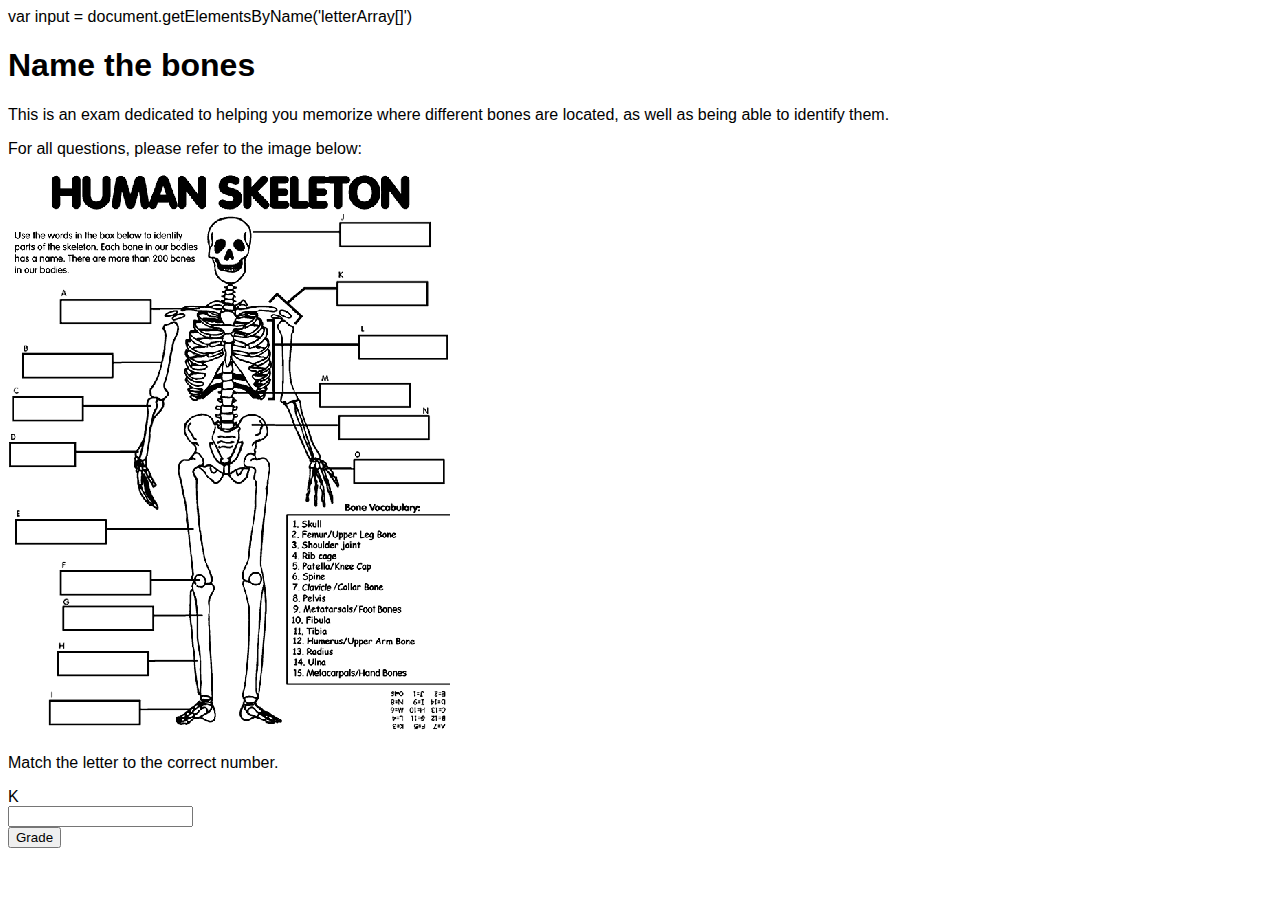
==== index.html @ 1e64c0ba "mid 2/3/22 changes" ====
<!DOCTYPE html>
var input = document.getElementsByName('letterArray[]')
<html>
  <head>
     <link rel="stylesheet" type="text/css" href="style.CSS">
     <script src="https://ajax.googleapis.com/ajax/libs/jquery/3.2.1/jquery.min.js"></script>
     <script src="myScript.js"></script>
    <body>
      <h1>Name the bones</h1>
      <p>
        This is an exam dedicated to helping you memorize where different bones are located, as well as being able to identify them.
      </p>
      <p>
        For all questions, please refer to the image below:
      </p>
      <img src="ans.png" id = "ansp" alt="Answer Picture">
      <img src="913.gif" alt="Human Body">
      <p hidden>
        Source: https://www.crayola.com/free-coloring-pages/print/human-skeleton-coloring-page/
      </p>
      <p>
        Match the letter to the correct number.
      </p>
  <!--    <form action="/matching">
        <label for="letterArray">letterArray.</label><br>
      <input type="text" id="m.letterArray" name="m.letterArray"><br>
      <label for="letterArray">letterArrayB.</label><br>
    <input type="text" id="m.letterArray" name="m.letterArray"><br>
      <input type="submit" value="Grade">

    </form>-->

      <form >
        <label id = "alpha" for="letterArray">alpha.</label><br>
      <input type="text" id="m.letterArray" name="m.letterArray"><br>
        <input type="submit" id = "ans" value="Grade">
        <!--<pre><button type="button" onclick="alert('  <i>(A)</i> = 7          <i>(F)</i> = 5          <i>(K)</i> = 3

          <i>(B)</i> = 12         <i>(G)</i> = 11         <i>(L)</i> = 4

          <i>(C)</i> = 13         <i>(H)</i> = 10         <i>(M)</i> = 6

          <i>(D)</i> = 14         <i>(I)</i> = 9          <i>(N)</i> = 8

          <i>(E)</i> = 2          <i>(J)</i> = 1          <i>(O)</i> = 15')">Grade</button></pre>-->
      </form>

 <p hidden><a href="file:///C:/Users/P1.SBJH-RM25-25/Desktop/namethebones/answers.html">Go to Answers</a></p>
    </body>
  </head>
</html>
<!--    <datalist id="m.a" name="m.a"><br>
    <option value="femur">
    <option value="philangee">
    <option value="hip-bone">
    <option value="skull">
    <option value="vertabrae">
</datalist>-->





<p hidden>
   This is a test to see if the hidden function works.
 </p>
---- style.CSS ----
body {


       font-family: 'TOP GUN', sans-serif;


    background-color: ;






}






@font-face {
    font-family: 'TOP GUN';
    font-style: normal;
    font-weight: 300;
    src: local('TOP GUN'), url('https://fonts.cdnfonts.com/s/46740/TopGun-vmK0Z.woff') format('woff');
}

@import url('http://fonts.cdnfonts.com/css/top-gun');
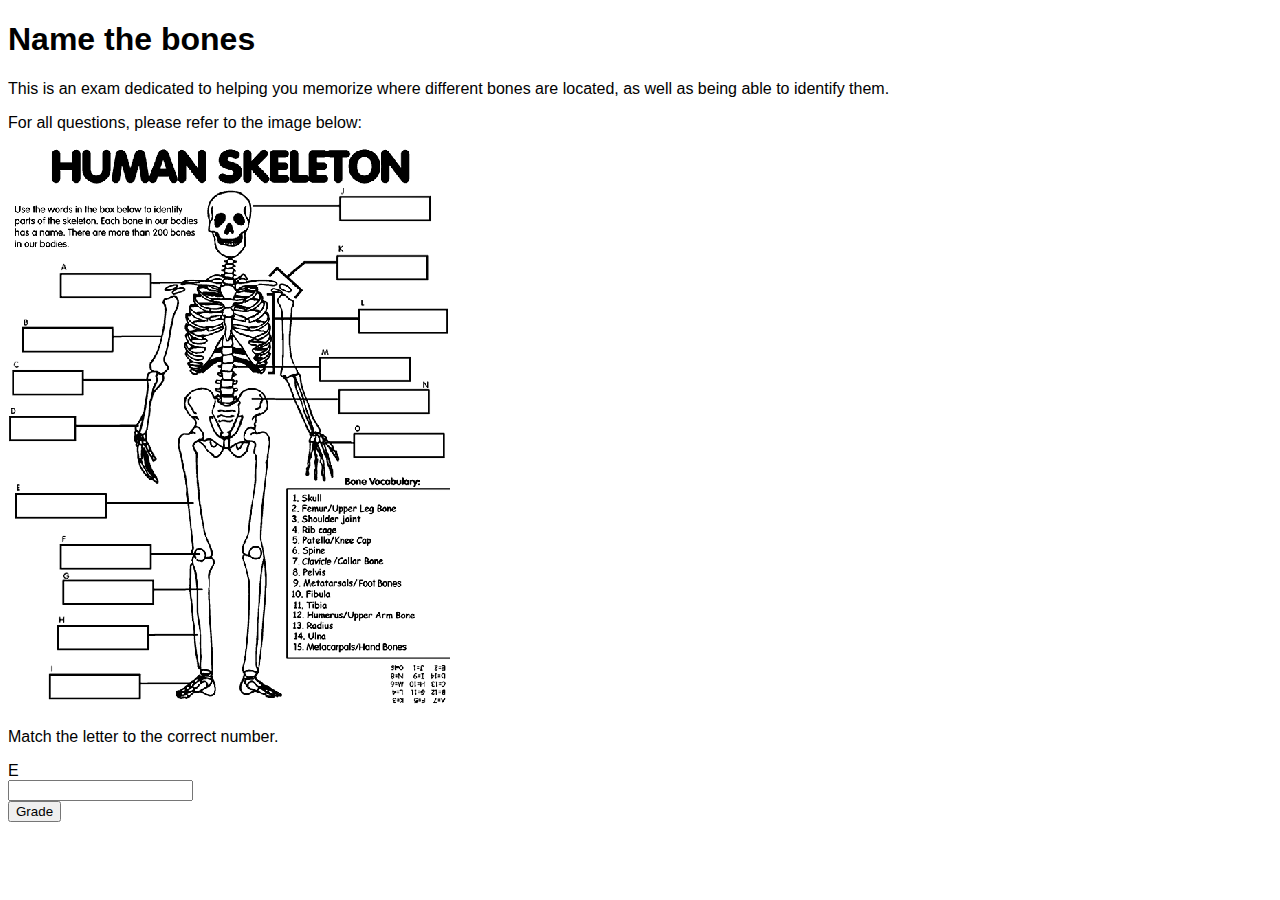
==== commit 18682763: "ef" ====
--- a/index.html
+++ b/index.html
@@ -1,5 +1,5 @@
 <!DOCTYPE html>
-var input = document.getElementsByName('letterArray[]')
+<!--var input = document.getElementsByName('letterArray[]')-->
 <html>
   <head>
      <link rel="stylesheet" type="text/css" href="style.CSS">
@@ -13,7 +13,6 @@
       <p>
         For all questions, please refer to the image below:
       </p>
-      <img src="ans.png" id = "ansp" alt="Answer Picture">
       <img src="913.gif" alt="Human Body">
       <p hidden>
         Source: https://www.crayola.com/free-coloring-pages/print/human-skeleton-coloring-page/
@@ -30,7 +29,7 @@
 
     </form>-->
 
-      <form >
+      <form action="/matching">
         <label id = "alpha" for="letterArray">alpha.</label><br>
       <input type="text" id="m.letterArray" name="m.letterArray"><br>
         <input type="submit" id = "ans" value="Grade">
@@ -55,7 +54,16 @@
     <option value="hip-bone">
     <option value="skull">
     <option value="vertabrae">
-</datalist>-->
+</datalist>
+
+atom://teletype/portal/456975ff-088d-4213-9b71-0c84c50f4ce2
+
+atom://teletype/portal/cdaf59a4-9936-40ab-82f7-d1a79f23e3c8
+
+atom://teletype/portal/2305ed51-529d-459b-9f73-5605376fd07b
+
+
+-->
 
 
 
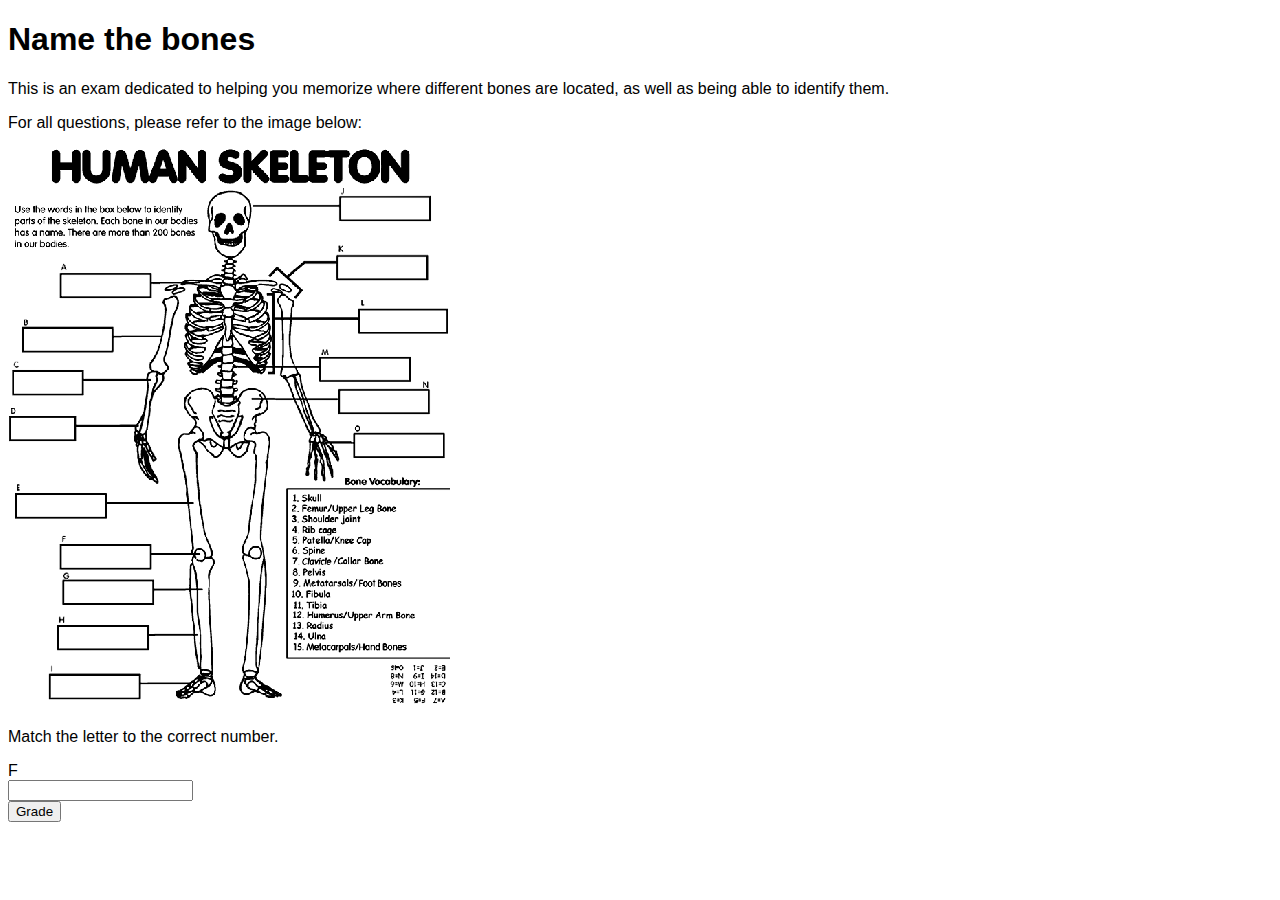
==== commit fb13a811: "Merge branch 'main' of https://github.com/sanchez-christian/namethebones into main" ====
--- a/index.html
+++ b/index.html
@@ -13,6 +13,7 @@
       <p>
         For all questions, please refer to the image below:
       </p>
+      <img src="ans.png" id = "ansp" alt="Answer Picture">
       <img src="913.gif" alt="Human Body">
       <p hidden>
         Source: https://www.crayola.com/free-coloring-pages/print/human-skeleton-coloring-page/
@@ -29,7 +30,7 @@
 
     </form>-->
 
-      <form action="/matching">
+      <form >
         <label id = "alpha" for="letterArray">alpha.</label><br>
       <input type="text" id="m.letterArray" name="m.letterArray"><br>
         <input type="submit" id = "ans" value="Grade">
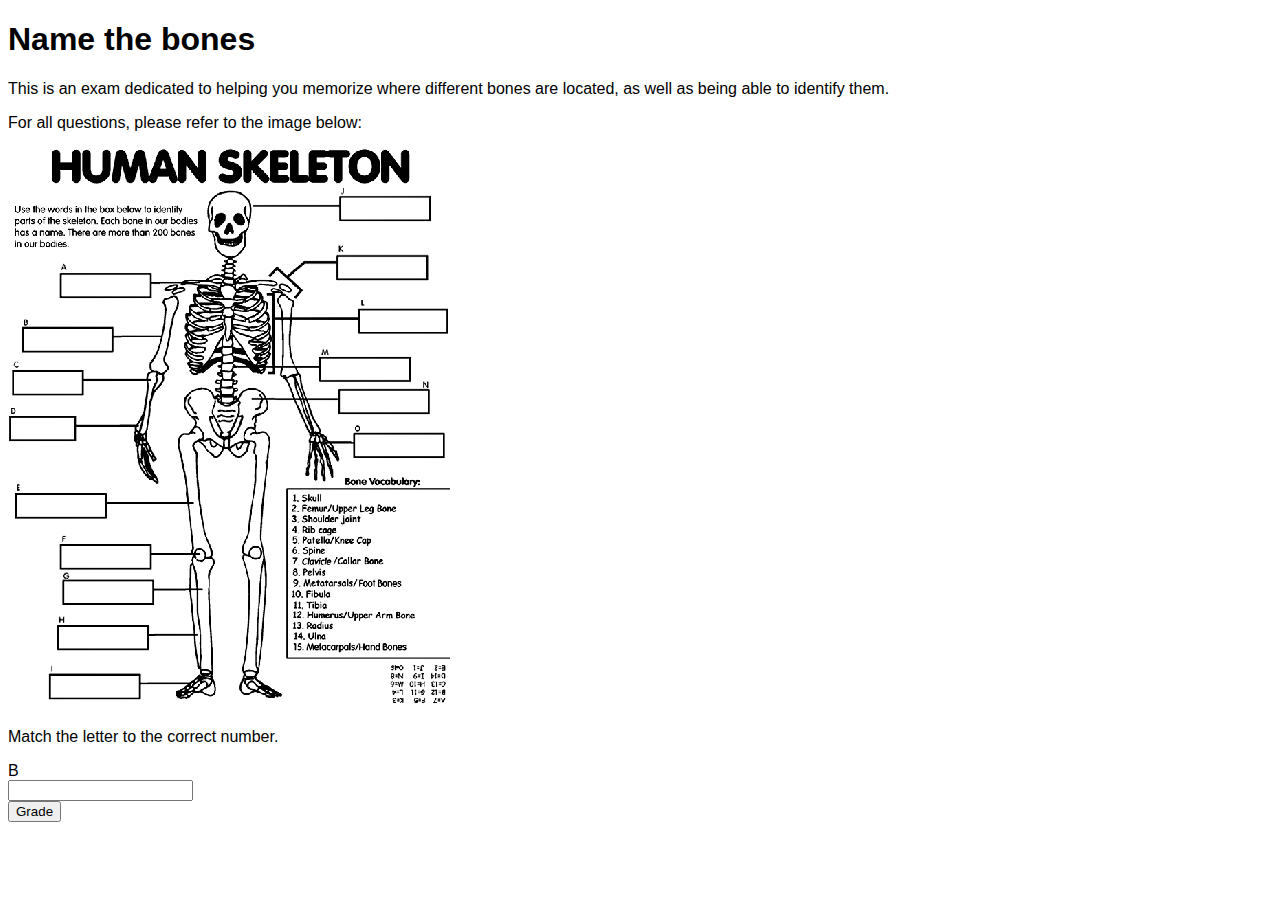
==== commit 519118d6: "end of 2/3/22" ====
--- a/index.html
+++ b/index.html
@@ -14,7 +14,7 @@
         For all questions, please refer to the image below:
       </p>
       <img src="ans.png" id = "ansp" alt="Answer Picture">
-      <img src="913.gif" alt="Human Body">
+      <img src="913.gif" id = "bod" alt="Human Body">
       <p hidden>
         Source: https://www.crayola.com/free-coloring-pages/print/human-skeleton-coloring-page/
       </p>
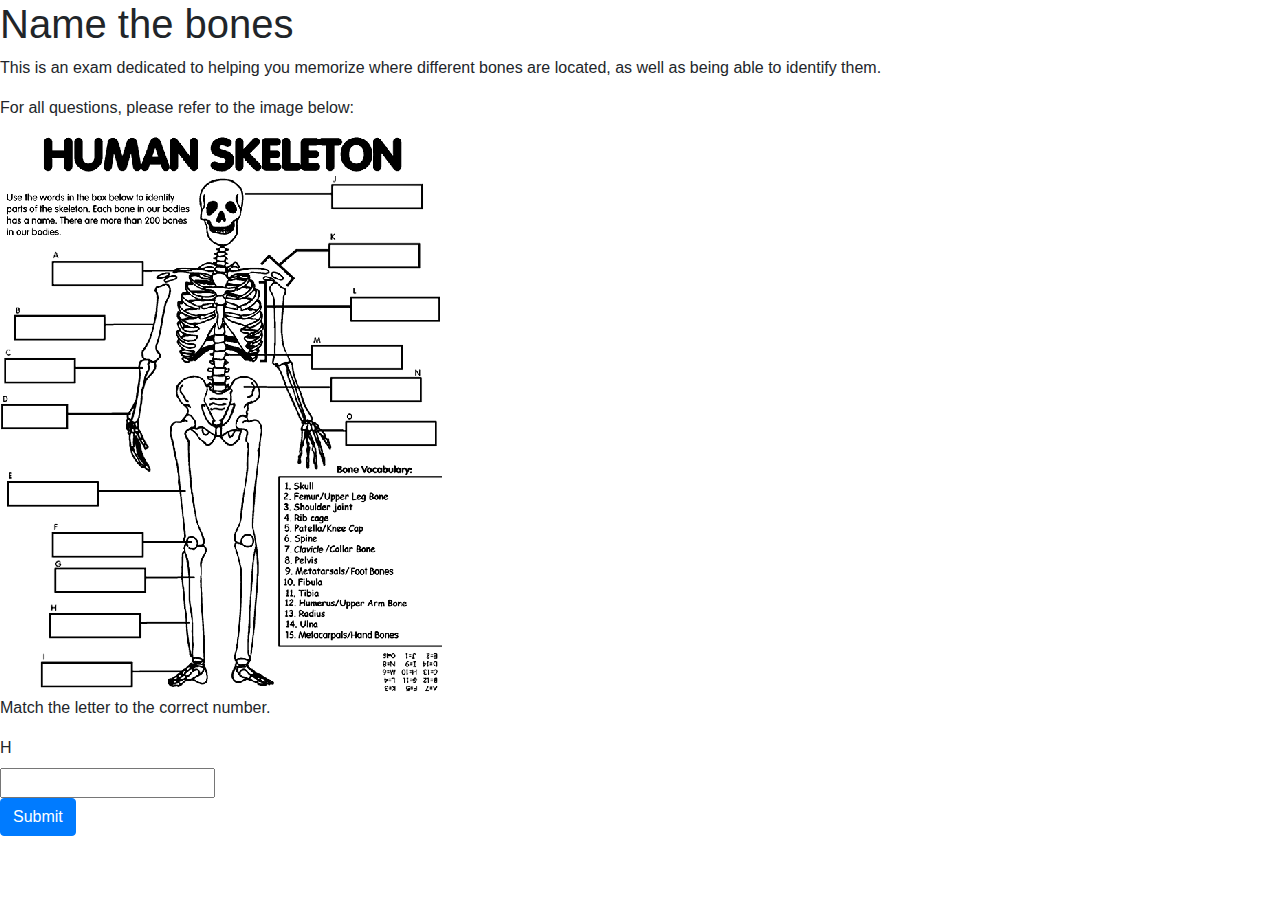
==== commit 09cf2102: "c" ====
--- a/index.html
+++ b/index.html
@@ -2,9 +2,11 @@
 <!--var input = document.getElementsByName('letterArray[]')-->
 <html>
   <head>
+    <link rel="stylesheet" href="https://stackpath.bootstrapcdn.com/bootstrap/4.3.1/css/bootstrap.min.css" integrity="sha384-ggOyR0iXCbMQv3Xipma34MD+dH/1fQ784/j6cY/iJTQUOhcWr7x9JvoRxT2MZw1T" crossorigin="anonymous">
      <link rel="stylesheet" type="text/css" href="style.CSS">
      <script src="https://ajax.googleapis.com/ajax/libs/jquery/3.2.1/jquery.min.js"></script>
      <script src="myScript.js"></script>
+     <script src="bootstrap/js/bootstrap.min.js"></script>
     <body>
       <h1>Name the bones</h1>
       <p>
@@ -33,7 +35,44 @@
       <form >
         <label id = "alpha" for="letterArray">alpha.</label><br>
       <input type="text" id="m.letterArray" name="m.letterArray"><br>
-        <input type="submit" id = "ans" value="Grade">
+        <!--<input type="submit" id = "ans" value="Grade">-->
+        <button type="button" class="btn btn-primary" data-toggle="modal" data-target="#myModal">
+    Submit
+  </button>
+
+  <!-- The Modal -->
+  <div class="modal" id="myModal">
+    <div class="modal-dialog">
+      <div class="modal-content">
+
+        <!-- Modal Header -->
+        <div class="modal-header">
+          <h4 class="modal-title">Testing</h4>
+          <button type="button" class="close" data-dismiss="modal">&times;</button>
+        </div>
+
+        <!-- Modal body -->
+        <div class="modal-body">
+          <i>(A)</i> = 7          <i>(F)</i> = 5          <i>(K)</i> = 3
+
+  <i>(B)</i> = 12         <i>(G)</i> = 11         <i>(L)</i> = 4
+
+  <i>(C)</i> = 13         <i>(H)</i> = 10         <i>(M)</i> = 6
+
+  <i>(D)</i> = 14         <i>(I)</i> = 9          <i>(N)</i> = 8
+
+  <i>(E)</i> = 2          <i>(J)</i> = 1          <i>(O)</i> = 15
+
+        </div>
+
+        <!-- Modal footer -->
+        <div class="modal-footer">
+          <button type="button" class="btn btn-danger" data-dismiss="modal">Close</button>
+        </div>
+
+      </div>
+    </div>
+  </div>
         <!--<pre><button type="button" onclick="alert('  <i>(A)</i> = 7          <i>(F)</i> = 5          <i>(K)</i> = 3
 
           <i>(B)</i> = 12         <i>(G)</i> = 11         <i>(L)</i> = 4
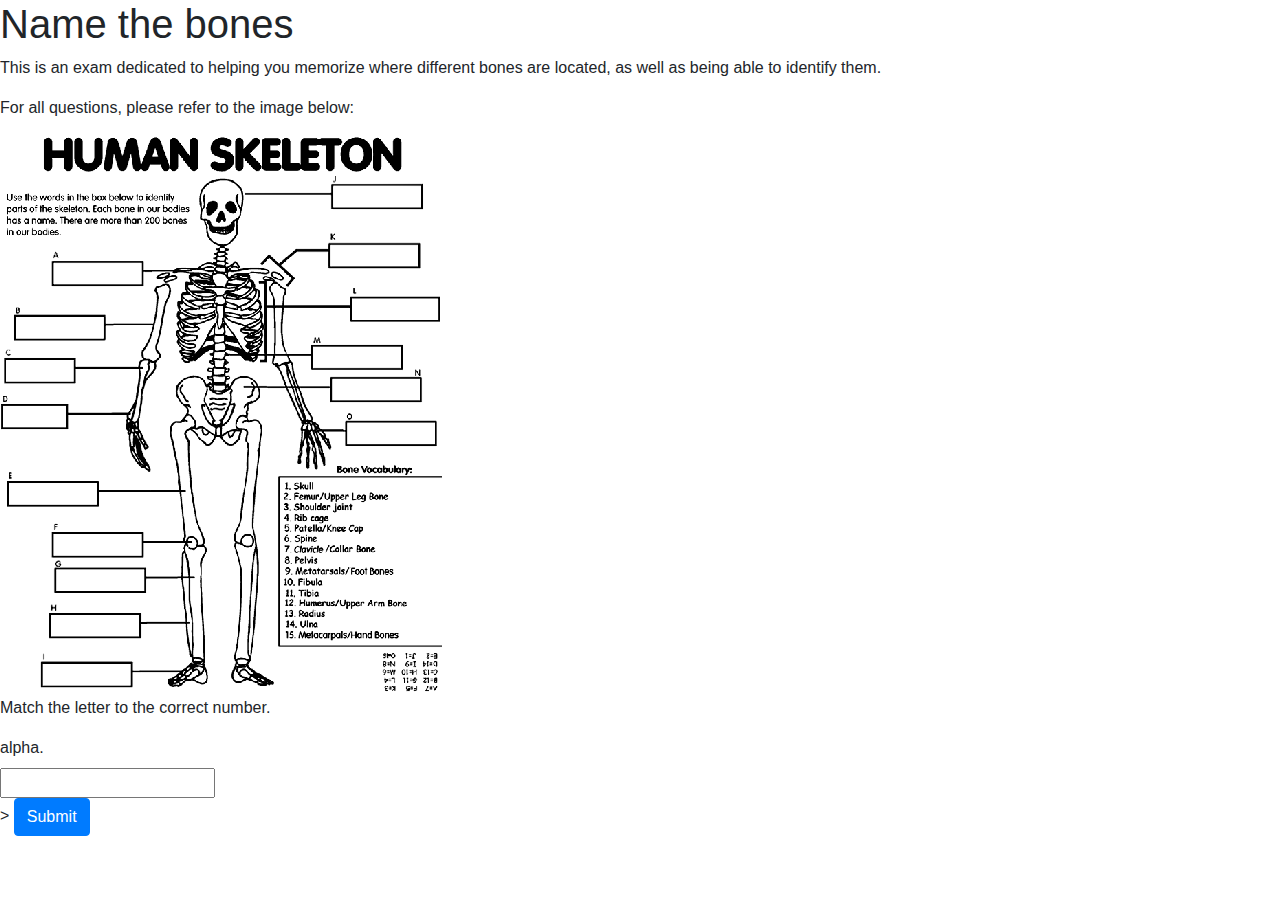
==== commit e31a2324: "put in the drop down with answers" ====
--- a/index.html
+++ b/index.html
@@ -1,12 +1,37 @@
 <!DOCTYPE html>
+
+
+<html lang="en">
+  <head>
+    <meta charset="utf-8">
+    <meta name="viewport" content="width=device-width, initial-scale=1">
+    <link rel="stylesheet" href="https://maxcdn.bootstrapcdn.com/bootstrap/4.5.2/css/bootstrap.min.css">
+    <script src="https://ajax.googleapis.com/ajax/libs/jquery/3.5.1/jquery.min.js"></script>
+    <script src="https://cdnjs.cloudflare.com/ajax/libs/popper.js/1.16.0/umd/popper.min.js"></script>
+    <script src="https://maxcdn.bootstrapcdn.com/bootstrap/4.5.2/js/bootstrap.min.js"></script>
+  <link rel="stylesheet" href="style.CSS">
+
+  </head>
+
+
+
+
+
+
+
+
+
+
+
+
 <!--var input = document.getElementsByName('letterArray[]')-->
-<html>
+<!--<html>
   <head>
     <link rel="stylesheet" href="https://stackpath.bootstrapcdn.com/bootstrap/4.3.1/css/bootstrap.min.css" integrity="sha384-ggOyR0iXCbMQv3Xipma34MD+dH/1fQ784/j6cY/iJTQUOhcWr7x9JvoRxT2MZw1T" crossorigin="anonymous">
      <link rel="stylesheet" type="text/css" href="style.CSS">
      <script src="https://ajax.googleapis.com/ajax/libs/jquery/3.2.1/jquery.min.js"></script>
      <script src="myScript.js"></script>
-     <script src="bootstrap/js/bootstrap.min.js"></script>
+     <script src="bootstrap/js/bootstrap.min.js"></script>-->
     <body>
       <h1>Name the bones</h1>
       <p>
@@ -15,7 +40,7 @@
       <p>
         For all questions, please refer to the image below:
       </p>
-      <img src="ans.png" id = "ansp" alt="Answer Picture">
+      <img hidden src="ans.png" id = "ansp" alt="Answer Picture">
       <img src="913.gif" id = "bod" alt="Human Body">
       <p hidden>
         Source: https://www.crayola.com/free-coloring-pages/print/human-skeleton-coloring-page/
@@ -35,7 +60,7 @@
       <form >
         <label id = "alpha" for="letterArray">alpha.</label><br>
       <input type="text" id="m.letterArray" name="m.letterArray"><br>
-        <!--<input type="submit" id = "ans" value="Grade">-->
+        <hidden<input type="submit" id = "ans" value="Grade">>
         <button type="button" class="btn btn-primary" data-toggle="modal" data-target="#myModal">
     Submit
   </button>
@@ -86,7 +111,7 @@
 
  <p hidden><a href="file:///C:/Users/P1.SBJH-RM25-25/Desktop/namethebones/answers.html">Go to Answers</a></p>
     </body>
-  </head>
+
 </html>
 <!--    <datalist id="m.a" name="m.a"><br>
     <option value="femur">
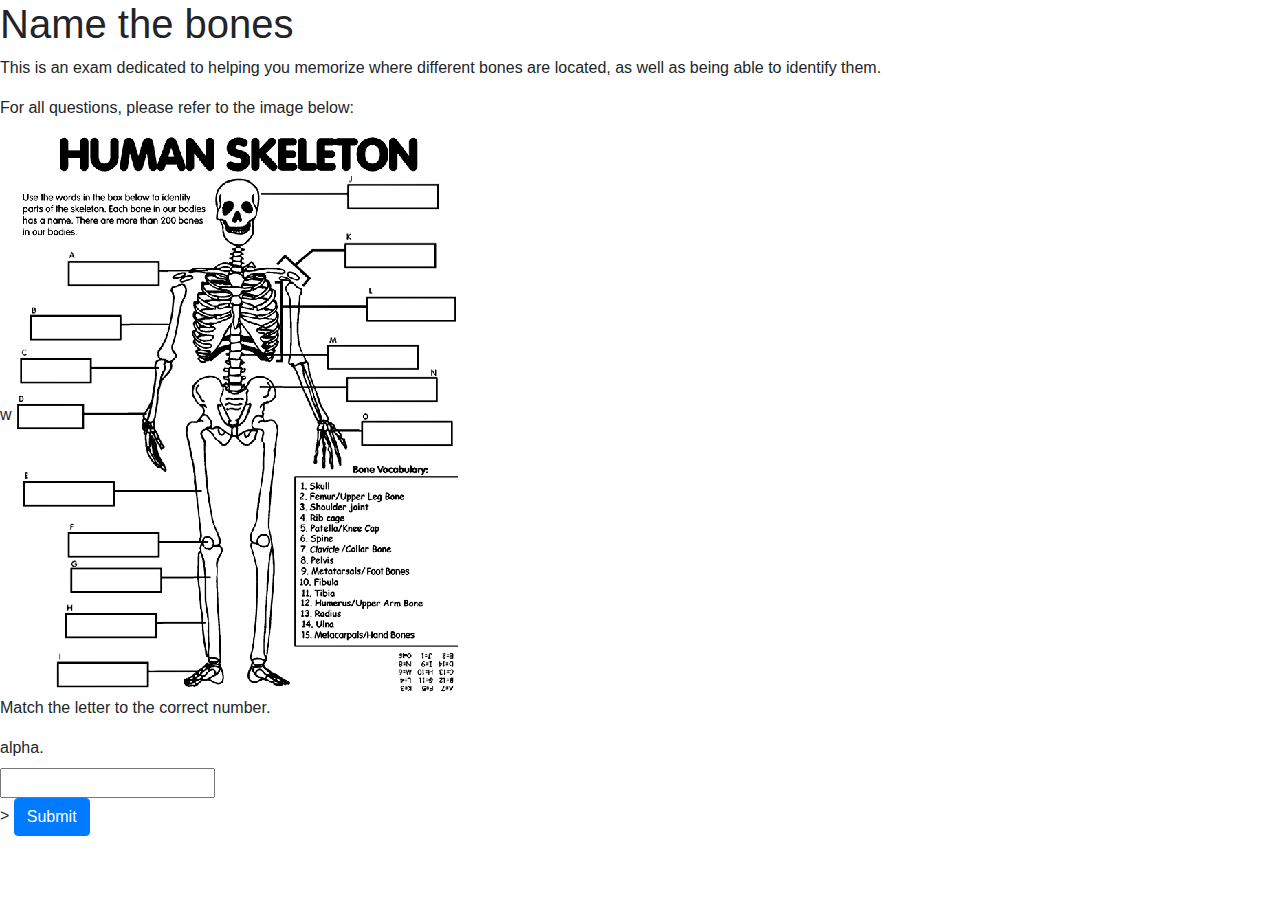
==== commit 87175bc6: "w" ====
--- a/index.html
+++ b/index.html
@@ -40,7 +40,7 @@
       <p>
         For all questions, please refer to the image below:
       </p>
-      <img hidden src="ans.png" id = "ansp" alt="Answer Picture">
+      w<img hidden src="ans.png" id = "ansp" alt="Answer Picture">
       <img src="913.gif" id = "bod" alt="Human Body">
       <p hidden>
         Source: https://www.crayola.com/free-coloring-pages/print/human-skeleton-coloring-page/
